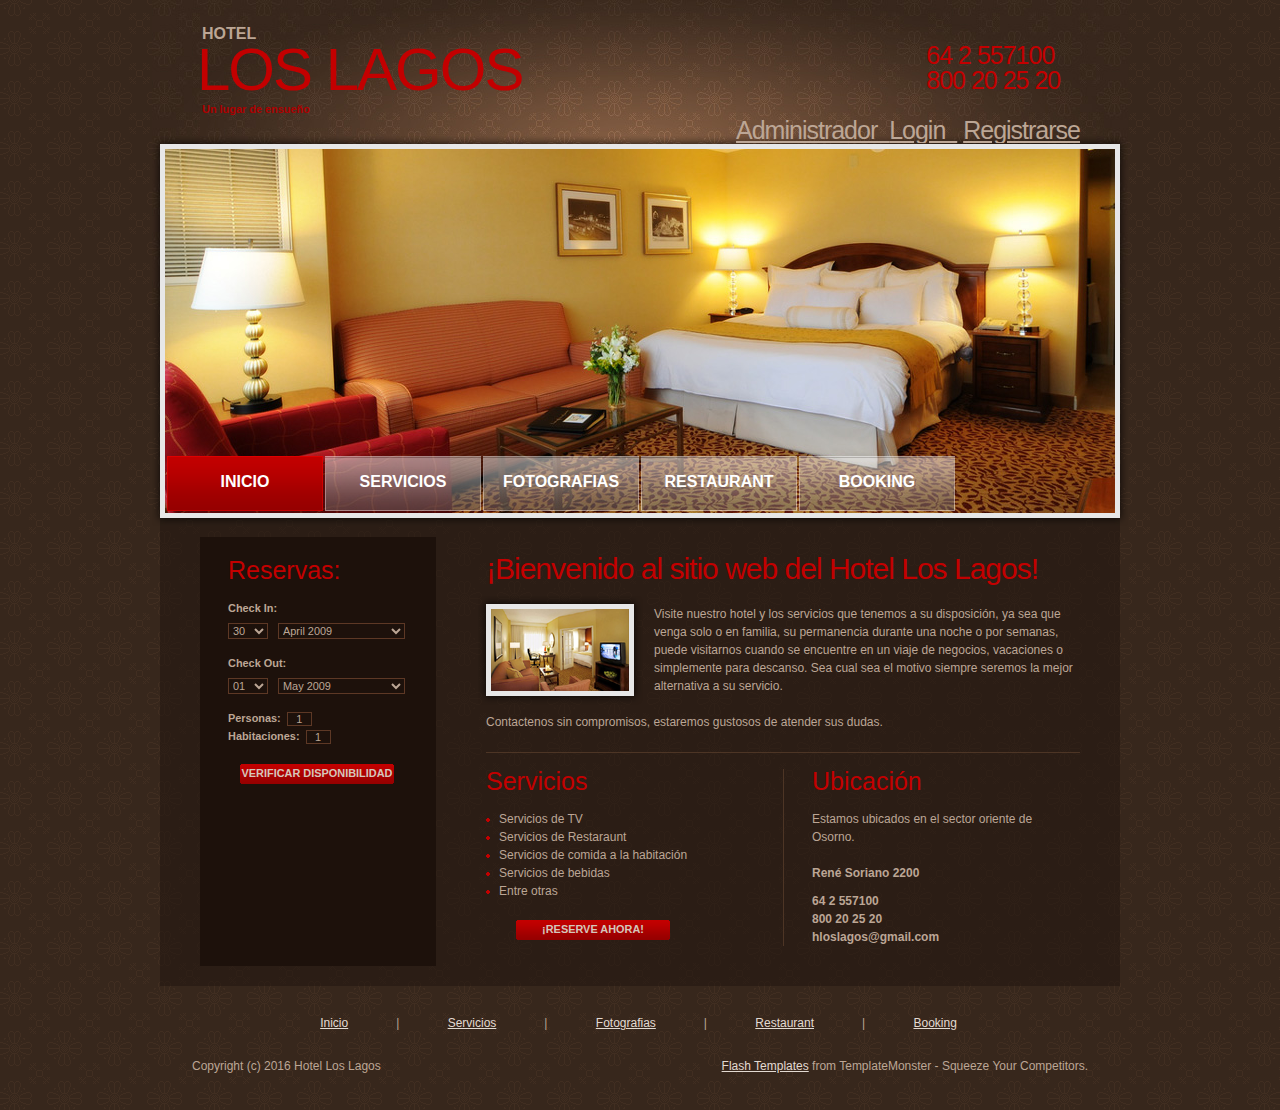
==== index.html @ 8102a100 "PruebaDefinitiva" ====
<!DOCTYPE html PUBLIC "-//W3C//DTD XHTML 1.0 Strict//EN" "http://www.w3.org/TR/xhtml1/DTD/xhtml1-strict.dtd">
<html xmlns="http://www.w3.org/1999/xhtml" xml:lang="en" lang="en">
<head>
<title>Hotel LOS LAGOS - diseñado por Pablo Hermosilla y Claudia De La Hoz</title>
<meta http-equiv="Content-Type" content="text/html; charset=utf-8" />
<meta http-equiv="Content-Style-Type" content="text/css" />
<meta name="description" content="This is a wonderful homepage of the Free Hotel Website Template provided by TemplateMonster."/>
<link href="style.css" rel="stylesheet" type="text/css" />
<link href="layout.css" rel="stylesheet" type="text/css" />
<script src="maxheight.js" type="text/javascript"></script>
<!--[if lt IE 7]>
	<link href="ie_style.css" rel="stylesheet" type="text/css" />
   <script type="text/javascript" src="ie_png.js"></script>
   <script type="text/javascript">
	   ie_png.fix('.png, #header .row-2, #header .nav li a, #content, .gallery li');
   </script>
<![endif]-->
</head>
<body id="page1" onload="new ElementMaxHeight();">
<div id="main">
<!-- header -->
	<div id="header">
		<div class="row-1">
			<div class="wrapper">
				<div class="logo">
					<h1><a href="index.html">LOS LAGOS</a></h1>
					<em>Hotel</em>
					<strong>Un lugar de ensueño</strong>
				</div>
				<div class="phones">
					&nbsp; &nbsp;&nbsp;&nbsp;&nbsp;&nbsp;&nbsp;&nbsp;&nbsp;&nbsp;&nbsp;&nbsp;&nbsp;&nbsp;&nbsp;&nbsp;&nbsp;&nbsp;&nbsp;&nbsp;&nbsp;&nbsp;&nbsp;&nbsp;&nbsp;&nbsp;&nbsp;&nbsp;&nbsp;&nbsp;&nbsp;64 2 557100<br />
					&nbsp; &nbsp;&nbsp;&nbsp;&nbsp;&nbsp;&nbsp;&nbsp;&nbsp;&nbsp;&nbsp;&nbsp;&nbsp;&nbsp;&nbsp;&nbsp;&nbsp;&nbsp;&nbsp;&nbsp;&nbsp;&nbsp;&nbsp;&nbsp;&nbsp;&nbsp;&nbsp;&nbsp;&nbsp;&nbsp;&nbsp;800 20 25 20
				<ul class="inner">
				<br />
				<li><a href="admin.html">Administrador &nbsp;</a><a href="login.html">Login &nbsp;</a> <a href="testimonials.html">Registrarse</a></li>
				</ul>					
				</div>
					
				
					
			</div>
		</div>
		<div class="row-2">
	 		<div class="indent">
<!-- header-box begin -->
				<div class="header-box">
					<div class="inner">
						<ul class="nav">
					 		<li><a href="index.html" class="current">Inicio</a></li>
							<li><a href="services.html">Servicios</a></li>
							<li><a href="gallery.html">Fotografias</a></li>
							<li><a href="restaurant.html">Restaurant</a></li>	
							<li><a href="booking.html">Booking</a></li>
						</ul>
					</div>
				</div>
<!-- header-box end -->
			</div>
		</div>
	</div><div class="ic">Lovely Flash templates from TemplateMonster!</div>
<!-- content -->
	<div id="content">
		<div class="wrapper">
			<div class="aside maxheight">
<!-- box begin -->
				<div class="box maxheight">
					<div class="inner">
						<h3>Reservas:</h3>
						<form action="" id="reservation-form">
					 		<fieldset>
								<div class="field"><label>Check In:</label><select class="select1"><option>30</option></select><select class="select2"><option>April 2009</option></select></div>
								<div class="field"><label>Check Out:</label><select class="select1"><option>01</option></select><select class="select2"><option>May 2009</option></select></div>
								<div class="field">Personas: &nbsp;<input type="text" value="1"/>&nbsp; &nbsp; &nbsp; &nbsp; Habitaciones:&nbsp; <input type="text" value="1"/></div>
								<div class="button"><span><span><a href="#" onclick="document.getElementById('reservation-form').submit()">Verificar Disponibilidad</a></span></span></div>
							</fieldset>
						</form>
					</div>
				</div>
			
<!-- box end -->
			</div>
			<div class="content">
				<div class="indent">
					<h2>¡Bienvenido al sitio web del Hotel Los Lagos!</h2>
					<img class="img-indent png" alt="" src="images/1page-img1.png" />
					<p class="alt-top">Visite nuestro hotel y los servicios que tenemos a su disposición, ya sea que venga solo o en familia, su permanencia durante una noche o por semanas, puede visitarnos cuando se encuentre en un viaje de negocios, vacaciones o simplemente para descanso. Sea  cual sea el motivo siempre seremos la mejor alternativa a su servicio.</p>
				 	Contactenos sin compromisos, estaremos gustosos de atender sus dudas.
					<div class="clear"></div>
					<div class="line-hor"></div>
					<div class="wrapper line-ver">
						<div class="col-1">
				 			<h3>Servicios</h3>
							<ul>
								<li>Servicios  de TV</li>
								<li>Servicios de Restaraunt</li>
								<li>Servicios de comida a la habitación</li>
								<li>Servicios de bebidas</li>
								<li>Entre otras</li>
							</ul>
							<div class="button"><span><span><a href="#">¡Reserve ahora!</a></span></span></div>
						</div>
						<div class="col-2">
				 			<h3>Ubicación</h3>
							<p>Estamos ubicados en el sector oriente de Osorno.</p>
							<dl class="contacts-list">
								<dt>René Soriano 2200</dt>
								<dd>64 2 557100</dd>
								<dd>800 20 25 20</dd>
								<dd>hloslagos@gmail.com</dd>
							</dl>
						</div>
					</div>
				</div>
			</div>
		</div>
	</div>
<!-- footer -->
	<div id="footer">
  		<ul class="nav">
	 		<li><a href="index.html">Inicio</a>|</li>
			<li><a href="services.html">Servicios</a>|</li>
			<li><a href="gallery.html">Fotografias</a>|</li>
			<li><a href="restaurant.html">Restaurant</a>|</li>

			<li><a href="booking.html">Booking</a></li>
		</ul>
		<div class="wrapper">
			<div class="fleft">Copyright (c) 2016 Hotel Los Lagos</div>
			<div class="fright"><a rel="nofollow" href="http://www.templatemonster.com/flash-templates.php">Flash Templates</a> from TemplateMonster - Squeeze Your Competitors.</div>
		</div>
	</div>
</div>
</body>
</html>
---- style.css ----
* {margin:0;padding:0}
html,body {height:100%}
body {background:url(images/body-bg.gif) center top #37271c;font-family:Tahoma,Geneva,sans-serif;font-size:100%;line-height:1.125em;color:#bca695}
input,select,textarea {font-family:Tahoma,Geneva,sans-serif;font-size:1em}
.fleft {float:left}
.fright {float:right}
.clear {clear:both}
.alignright {text-align:right}
.aligncenter {text-align:center}
.wrapper {width:100%;overflow:hidden}
.container {width:100%}
p {margin-bottom:18px}
/* forms */
input,select {vertical-align:middle;font-weight:normal}
img {border:0;vertical-align:top;text-align:left}
object {vertical-align:top;outline:none}
#reservation-form {font-size:.91em;font-weight:bold}
#reservation-form fieldset {border:none}
#reservation-form .field {display:block;height:55px}
#reservation-form label {display:block;padding-bottom:4px}
#reservation-form select {border:1px solid #5d3825;background:#1d110b;color:#bca695}
#reservation-form select.select1 {width:40px;margin-right:10px}
#reservation-form select.select2 {width:127px}
#reservation-form input {width:23px;text-align:center;border:1px solid #5d3825;background:#1d110b;color:#bca695}
#reservation-form .button {font-size:1em}

/* tabla */
body {font-family: Arial, Helvetica, sans-serif;}
table {font-family: "Lucida Sans Unicode", "Lucida Grande", Sans-Serif;
    font-size: 13px;    margin: 13px;     width: 480px; text-align: left;    border-collapse: collapse; }
th {     font-size: 13px;     font-weight: normal;     padding: 10px;     background: #b9c9fe;
    border-top: 4px solid #aabcfe;    border-bottom: 1px solid #fff; color: #039; }
td {    padding: 8px;     background: #e8edff;     border-bottom: 1px solid #fff;
    color: #669;    border-top: 1px solid transparent; }
tr:hover td { background: #d0dafd; color: #339; }

/* list */
ul {list-style:none}
/* other */
.img-indent {margin:0 10px 0 -8px;float:left}
.img-indent.alt {margin-right:25px}
.img-box {width:100%;overflow:hidden;padding-bottom:20px}
.img-box img {float:left;margin:0 20px 0 0}
.extra-wrap {overflow:hidden;}
.p1 {margin-bottom:9px}
.p2 {margin-bottom:18px}
.p3 {margin-bottom:27px}
.alt-top {padding-top:9px}
/* txt,links,lines,titles */
a {color:#bca695;outline:none}
a:hover{text-decoration:none}
h1 {font-family:"Trebuchet MS",Arial,Helvetica,sans-serif;font-size:60px;line-height:1em;color:#c30000;text-transform:uppercase;font-weight:normal;letter-spacing:-2px}
h1 a {color:#c30000;text-decoration:none}
h2 {font-family:"Trebuchet MS",Arial,Helvetica,sans-serif;color:#c30000;font-size:30px;line-height:1em;font-weight:normal;margin-bottom:12px;letter-spacing:-1px}
h3 {font-family:"Trebuchet MS",Arial,Helvetica,sans-serif;color:#c30000;font-size:25px;line-height:1em;font-weight:normal;margin-bottom:16px}
h4 {font-size:.91em}
h5 {font-size:1.33em;color:#c30000;padding-top:10px;margin-bottom:26px}
h6 {font-size:1em;color:#e7e7e7}
.txt1 {font-size:.91em}
.txt2 {color:#c30000;font-size:1.33em;text-transform:uppercase}
.link1 {display:block;float:left;background:url(images/link1-bgd.gif) left top repeat-x;color:#fff;text-decoration:none}
.link1 em {display:block;background:url(images/link1-left.gif) no-repeat left top}
.link1 b {display:block;background:url(images/link1-right.gif) no-repeat right top;padding:2px 15px 2px 15px;font-weight:normal;font-style:normal}
.link1:hover {text-decoration:underline}
.button {text-align:center;font-size:.91em}
.button span {display:inline-block;background:url(images/button-side.gif) no-repeat left top;padding-left:1px}
.button span span {background:url(images/button-side.gif) no-repeat right top;padding-right:1px;padding-left:0}
.button span span a {display:inline-block;background:url(images/button-bg.gif) left top repeat-x;padding:0 0 3px 0;color:#d5c6bb;width:152px;text-decoration:none;text-transform:uppercase;font-weight:bold}
.button span span a:hover {text-decoration:underline}
.button1 {text-align:center;font-size:.91em}
.button1 span {display:inline-block;background:url(images/button-side.gif) no-repeat left top;padding-left:1px}
.button1 span span {background:url(images/button-side.gif) no-repeat right top;padding-right:1px;padding-left:0}
.button1 span span a {display:inline-block;background:url(images/button-bg.gif) left top repeat-x;padding:0 20px 3px 20px;color:#d5c6bb;text-decoration:none;text-transform:uppercase;font-weight:bold}
.button1 span span a:hover {text-decoration:underline}
.line-hor {background:#4d3525;height:1px;overflow:hidden;font-size:0;line-height:0;margin:21px 0 16px 0}
.line-ver {background-image:url(images/line-ver.gif);background-repeat:repeat-y;width:100%}
.title {margin-bottom:20px}
/* boxes */
.box {background:#1d110b;width:100%}
.box .inner {padding:21px 30px 30px 28px}
.dept-list {float:left}
.dept-list dd {clear:both;text-align:right}
.dept-list dd span {float:left;padding-right:25px}
.dept-list dd p {text-align:left}
/* header */
#header .row-1 {height:136px;}
#header .row-2 {height:390px;background:url(images/header-bg.png) no-repeat left bottom}
#header .row-2.alt {height:278px;background:url(images/header-bg1.png) no-repeat left bottom;width:100%;padding:0;margin:0}
#header .row-2 .indent {padding:13px 0 0 13px}
#header .logo {float:left;padding:40px 0 0 45px}
#header .logo em {position:absolute;top:25px;text-transform:uppercase;font-style:normal;font-size:16px;font-family:"Trebuchet MS",Arial,Helvetica,sans-serif;font-weight:bold;padding-left:5px}
#header .logo strong {color:#ad0000;font-size:.91em;padding-left:5px}
#header .phones {float:right;font-family:"Trebuchet MS",Arial,Helvetica,sans-serif;font-size:25px;line-height:1em;color:#c30000;padding:43px 48px 0 0;letter-spacing:-1px}
.header-box {background:url(images/header-bg1.jpg) no-repeat left top;width:950px;height:364px}
.header-box .inner {padding:307px 0 0 2px}
.header-box-small {background:url(images/header-bg-small.jpg) no-repeat left top;width:950px;height:252px;}
.header-box-small .inner {padding:195px 0 0 2px}
#header .nav {width:100%;overflow:hidden}
#header .nav li {display:inline}
#header .nav li a {display:block;float:left;width:156px;height:55px;line-height:52px;font-size:16px;text-transform:uppercase;font-weight:bold;color:#fff;text-decoration:none;font-family:"Trebuchet MS",Arial,Helvetica,sans-serif;text-align:center;margin-right:2px;background:url(images/nav-bg1.png) no-repeat left top}
#header .nav li a:hover {background:url(images/nav-bg2.png) no-repeat left top}
#header .nav li a.current {background:url(images/nav-bg2.png) no-repeat left top}
/* content */
#content {background:url(images/content-bg.png) left top;margin:0 8px; padding:11px 40px 20px 40px}
#content .indent {padding:17px 0 20px 0}
#content ul {padding-bottom:20px}
#content ul li {background:url(images/bull1.gif) no-repeat left 8px;padding:0 0 0 13px}
.contacts-list dt {font-weight:bold;margin-bottom:10px}
.contacts-list dd {font-weight:bold}
#content .gallery {width:100%;}
#content .gallery ul {overflow:hidden;margin:-7px -40px -11px -32px;position:relative}
#content .gallery ul li {background:url(images/img-wrapper.png) no-repeat left top;width:155px;height:110px;padding:0;float:left;margin-right:3px}
#content .gallery ul li img {margin:13px 0 0 11px}
#content .gallery-images {width:100%}
#content .gallery-images ul {overflow:hidden;margin:0 -32px -14px 0;position:relative;padding-bottom:0}
#content .gallery-images ul li {float:left;padding:0 0 14px 0;background:none;margin-right:16px}
#content .img-list li {width:100%;overflow:hidden;background:none;padding:0 0 18px 0}
#content .img-list li img {float:left;margin:6px 9px 0 0}
.ic, .ic a {border:0;float:right;background:#fff;color:#f00;width:50%;line-height:10px;font-size:10px;margin:-220% 0 0 0;overflow:hidden;padding:0}
.extra-img {position:relative;margin:0 -9px 0 -8px}
.gallery-main {background:url(images/gallery-wrapper.png) no-repeat left top;width:607px;height:433px;margin:0 -10px 0 -6px;position:relative}
.gallery-main .inner {padding:12px 0 0 12px}
.gallery-main .prev {position:absolute;left:11px;top:12px}
.gallery-main .next {position:absolute;right:11px;top:12px}
.list1 {font-size:.91em;padding:4px 0 15px 0}
.list1 dt {font-weight:bold;color:#e3dad2;margin-bottom:12px;padding:0 0 0 4px}
.list1 dd {border-bottom:1px solid #57473c;padding:0 5px 7px 4px;margin-bottom:4px;line-height:1.45em}
.list1 dd span {float:right}
.list1 dd.alt {border-bottom:none}
.list1 dd.last {font-weight:bold;color:#c30000;border-bottom:none}
#content .list2 {padding-bottom:8px}
#content .list2 li {font-size:.91em;padding-bottom:8px}
#content .list3 li a {text-decoration:none}
#content .list3 li a:hover {text-decoration:underline}
#content .list4 li {width:100%;overflow:hidden;padding:0;background:none;font-size:.91em;padding-bottom:15px}
#content .list4 li img {float:left;margin:0 13px 0 0}
#content .aside ul {font-size:.91em}
/* footer */
#footer {font-family:Arial,Helvetica,sans-serif;padding:28px 40px 35px 40px}
#footer a {color:#e3dad2}
#footer .nav {text-align:center;padding-bottom:25px}
#footer .nav li {display:inline}
#footer .nav li a {padding:0 48px 0 45px;color:#e3dad2}

/* nuevas clases (editadas)*/
.header-box-small .innero {padding:195px 1px 100% 2px; width:550%}
#header .cuadro-transparente {/*#header .nav*/ 
width:100%;
overflow:hidden
}

#header .cuadro-transparente li a{ /*#header .nav li a */
	display:block;
	float:left;
	width:155px;
	height:55px;
	line-height:52px;
	font-size:16px;
	text-transform:uppercase;
	font-weight:bold;
	color:#fff;
	text-decoration:none;
	font-family:"Trebuchet MS",Arial,Helvetica,sans-serif;
	text-align:center;
	margin-right:3px;
	background:url(images/nav-bg1.png) no-repeat left top;
	}
#header .cuadro-transparente li a.current{ /*#header .nav li a.current*/
	background:url(images/nav-bg2.png) no-repeat left top;
	}
/*h2*/	
h7 {font-family:"Trebuchet MS",Arial,Helvetica,sans-serif;color:#c30000;font-size:30px;line-height:1em;font-weight:normal;margin-bottom:12px;letter-spacing:-1px}
---- layout.css ----
#main {width:976px;margin:0 auto;position:relative}
#header {height:526px;background:url(images/header-bg-top.jpg) no-repeat left top}
#header.small {height:414px}
#header, #content, #footer {font-size:0.75em}
.col-1, .col-2, .col-3 {float:left}
.aside {float:left;width:236px;margin-right:50px}
.content {float:left;width:594px;position:relative}
/* index.html */
#page1 #content .line-ver {background-position:297px top}
#page1 #content .col-1 {width:214px;margin-right:112px}
#page1 #content .col-2 {width:223px}
/* index-1.html */
#page2 #content .col-1 {width:173px;margin-right:37px}
#page2 #content .col-2 {width:173px;margin-right:37px}
#page2 #content .col-3 {width:173px}
/* index-2.html */
#page3 #content .col-1 {width:173px;margin-right:37px}
#page3 #content .col-2 {width:173px;margin-right:37px}
#page3 #content .col-3 {width:173px}
---- ie_style.css ----
.extra-wrap, #content .gallery ul, #content .gallery-images ul {zoom:1}
#header .row-2.alt {overflow:hidden}
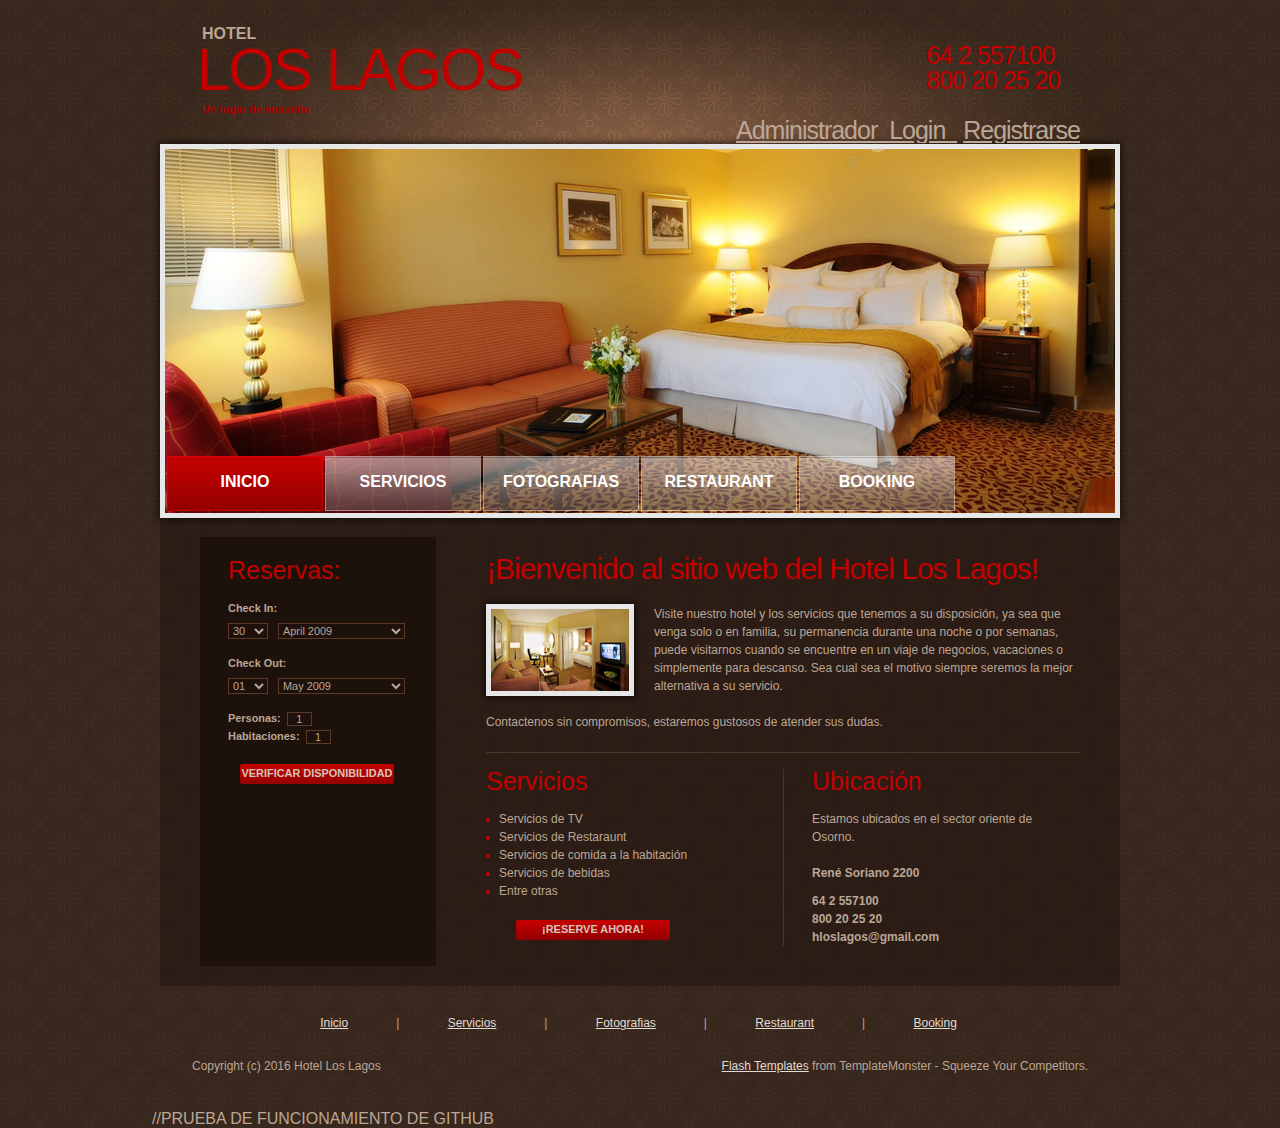
==== commit 8409358b: "pruebaDeModificacion" ====
--- a/index.html
+++ b/index.html
@@ -129,6 +129,7 @@
 			<div class="fright"><a rel="nofollow" href="http://www.templatemonster.com/flash-templates.php">Flash Templates</a> from TemplateMonster - Squeeze Your Competitors.</div>
 		</div>
 	</div>
+	//PRUEBA DE FUNCIONAMIENTO DE GITHUB
 </div>
 </body>
-</html>+</html>
